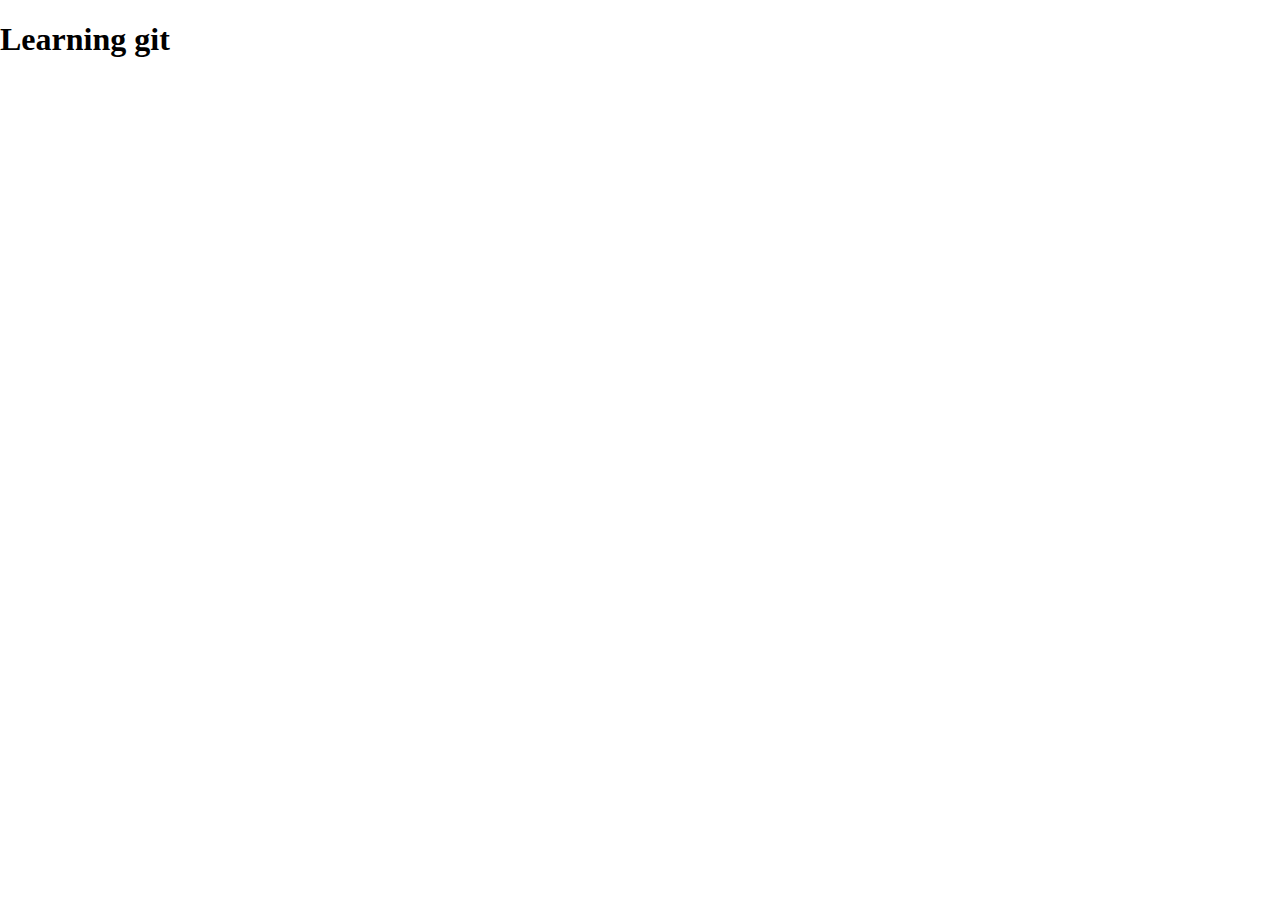
==== 00_learning-git/index.html @ f58c15c7 "initial commit" ====
<!DOCTYPE html>
<html lang="en">
<head>
    <meta charset="UTF-8">
    <meta name="viewport" content="width=device-width, initial-scale=1.0">
    <title>Learning git</title>
    <link rel="stylesheet" href="style.css">
</head>
<body>
    <h1>Learning git</h1>
</body>
</html>
---- 00_learning-git/style.css ----
*{
    box-sizing: border-box;
}

body{
    margin: 0;
}
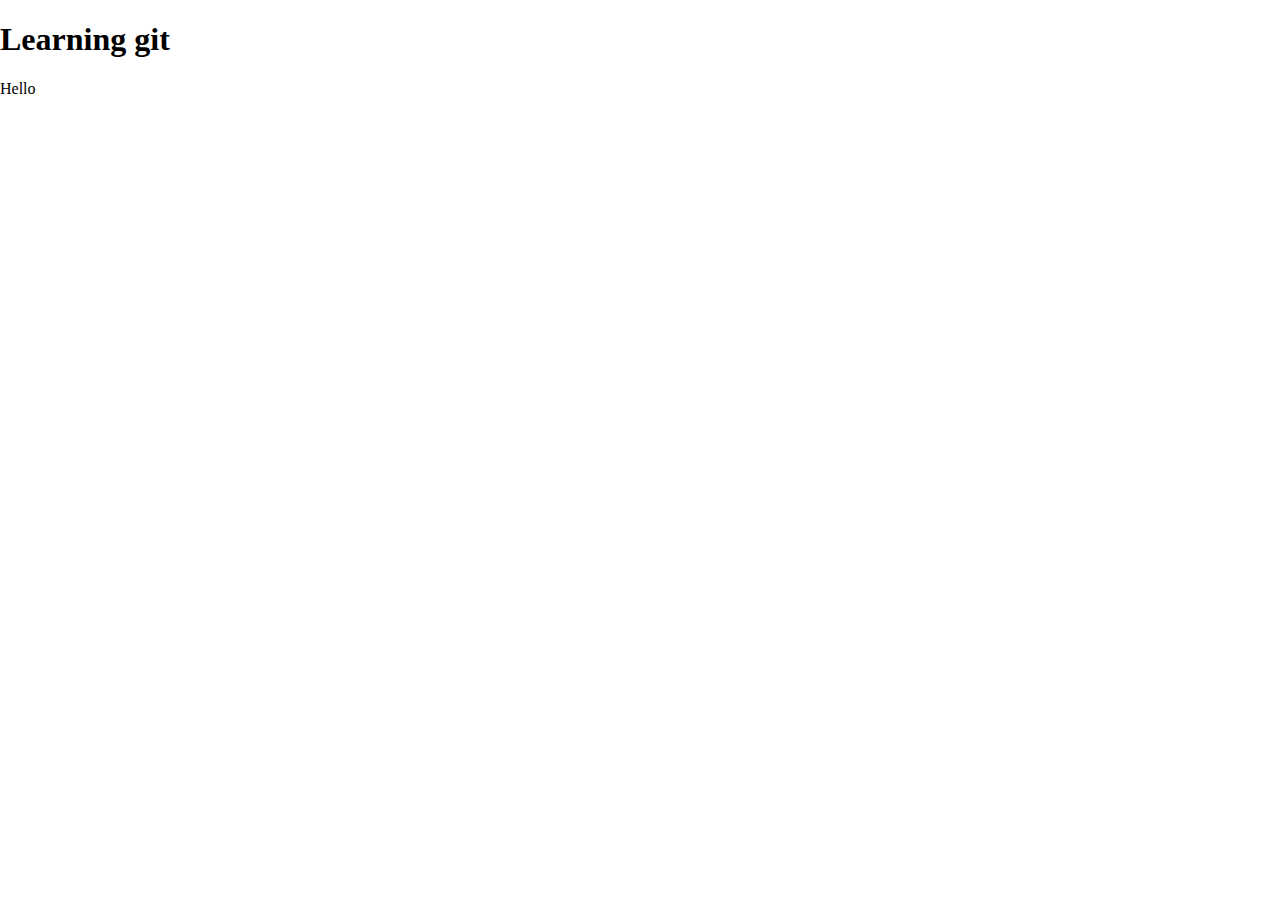
==== commit 4a1fccf2: "add Hello para" ====
--- a/00_learning-git/index.html
+++ b/00_learning-git/index.html
@@ -8,5 +8,6 @@
 </head>
 <body>
     <h1>Learning git</h1>
+    <p>Hello</p>
 </body>
 </html>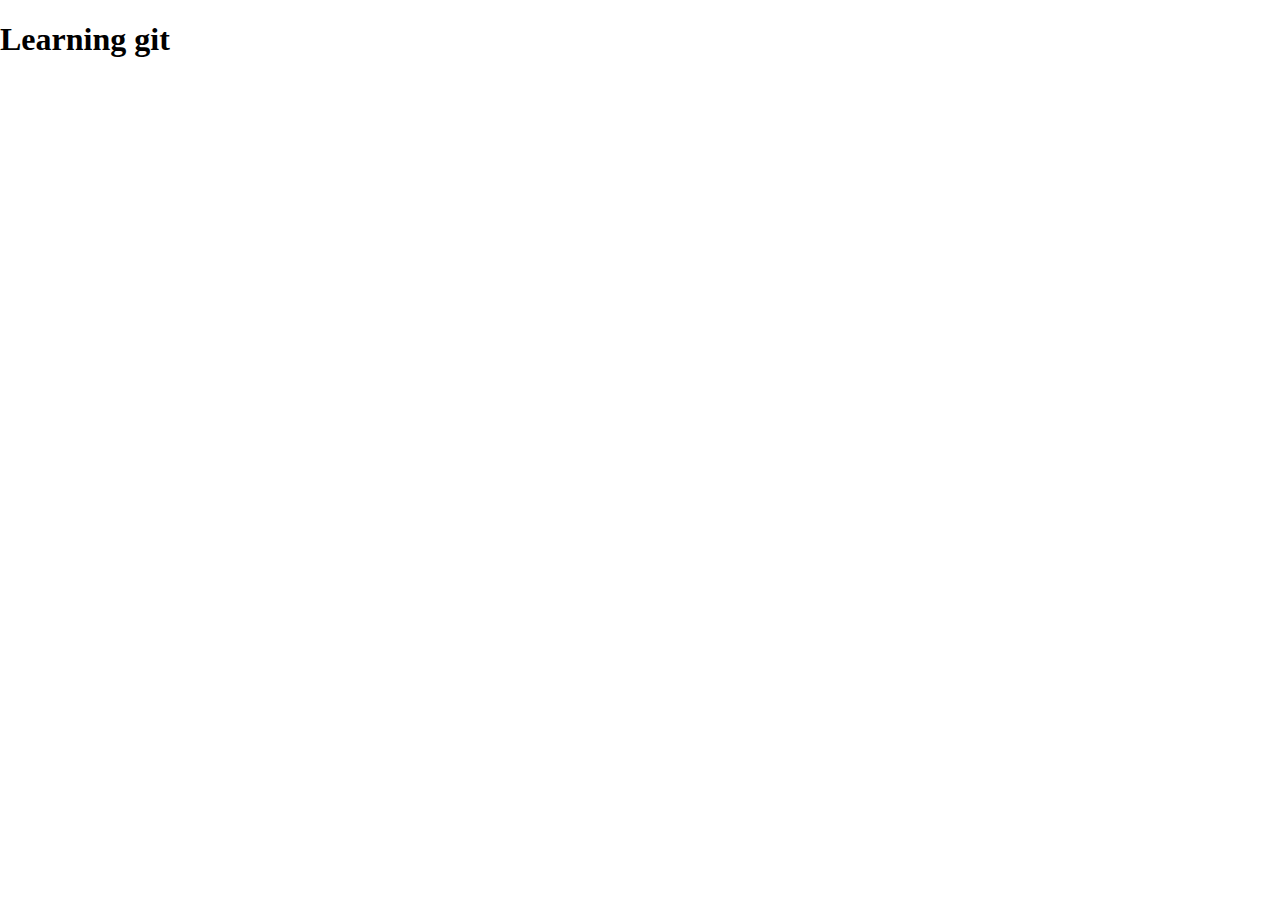
==== commit 2cf99d8d: "remove hello paragraph" ====
--- a/00_learning-git/index.html
+++ b/00_learning-git/index.html
@@ -8,6 +8,6 @@
 </head>
 <body>
     <h1>Learning git</h1>
-    <p>Hello</p>
+    
 </body>
 </html>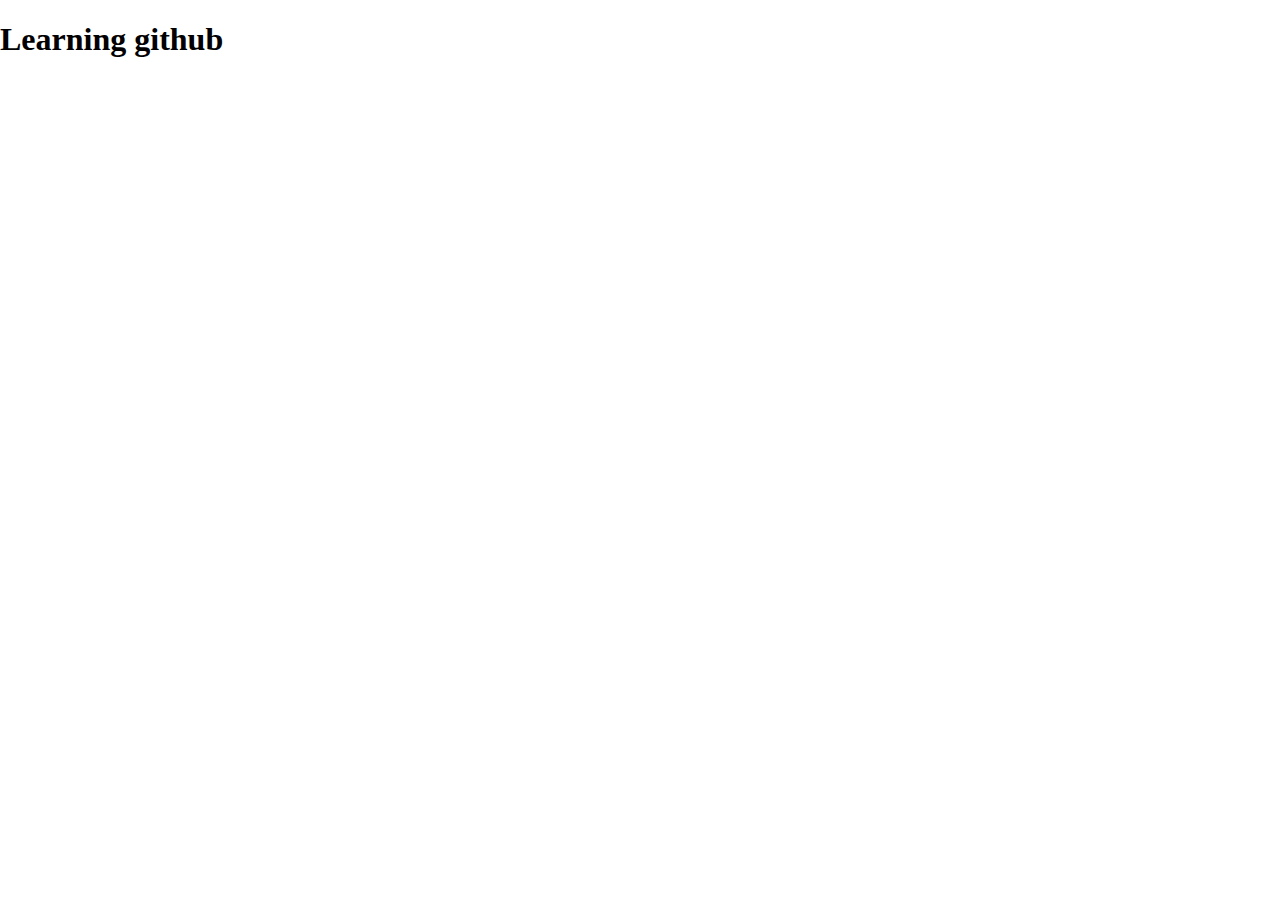
==== commit 36864801: "Update index.html" ====
--- a/00_learning-git/index.html
+++ b/00_learning-git/index.html
@@ -7,7 +7,7 @@
     <link rel="stylesheet" href="style.css">
 </head>
 <body>
-    <h1>Learning git</h1>
+    <h1>Learning github</h1>
     
 </body>
-</html>+</html>
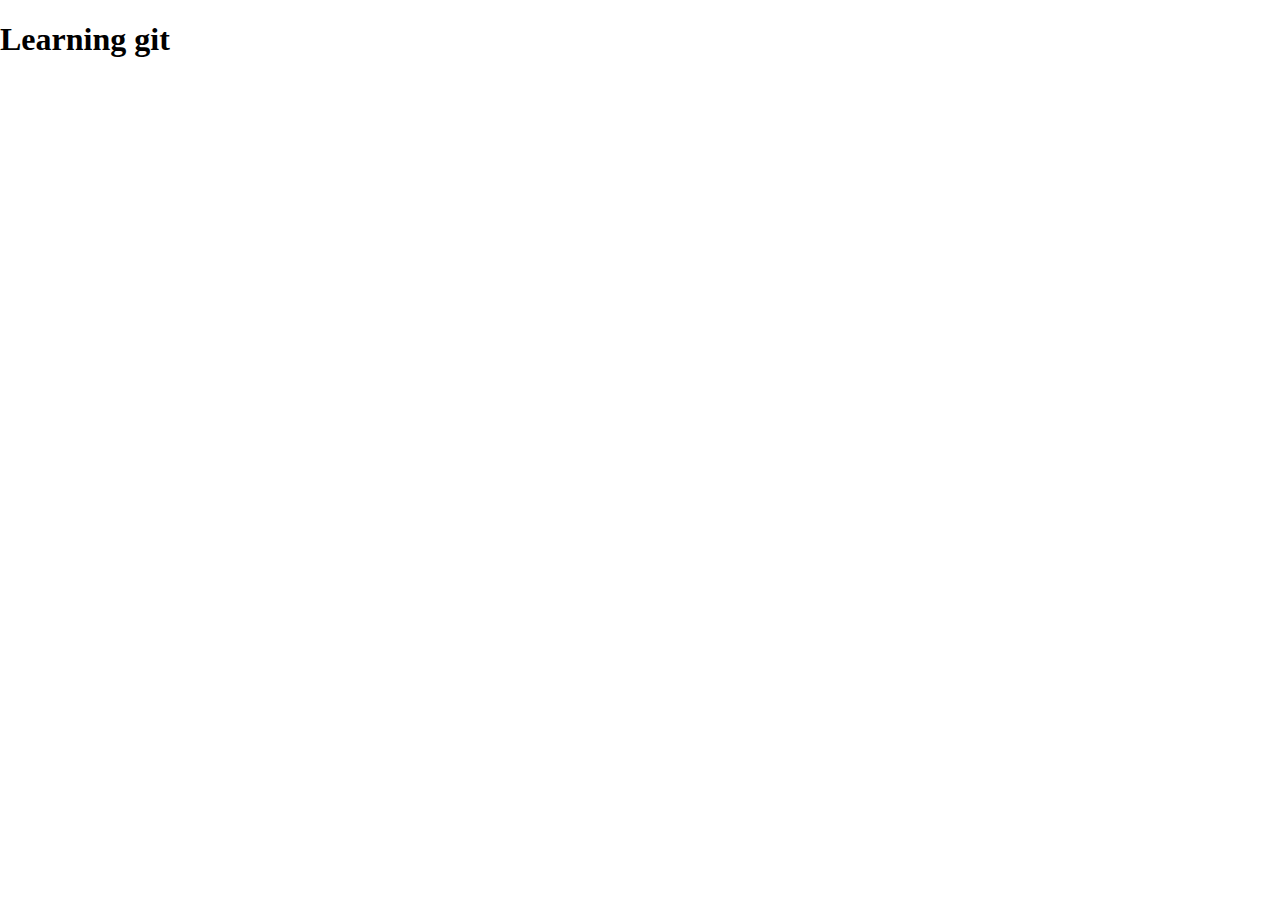
==== commit 8ed44ff9: "Revert "add console.log hii"" ====
--- a/00_learning-git/index.html
+++ b/00_learning-git/index.html
@@ -7,7 +7,7 @@
     <link rel="stylesheet" href="style.css">
 </head>
 <body>
-    <h1>Learning github</h1>
+    <h1>Learning git</h1>
     
 </body>
-</html>
+</html>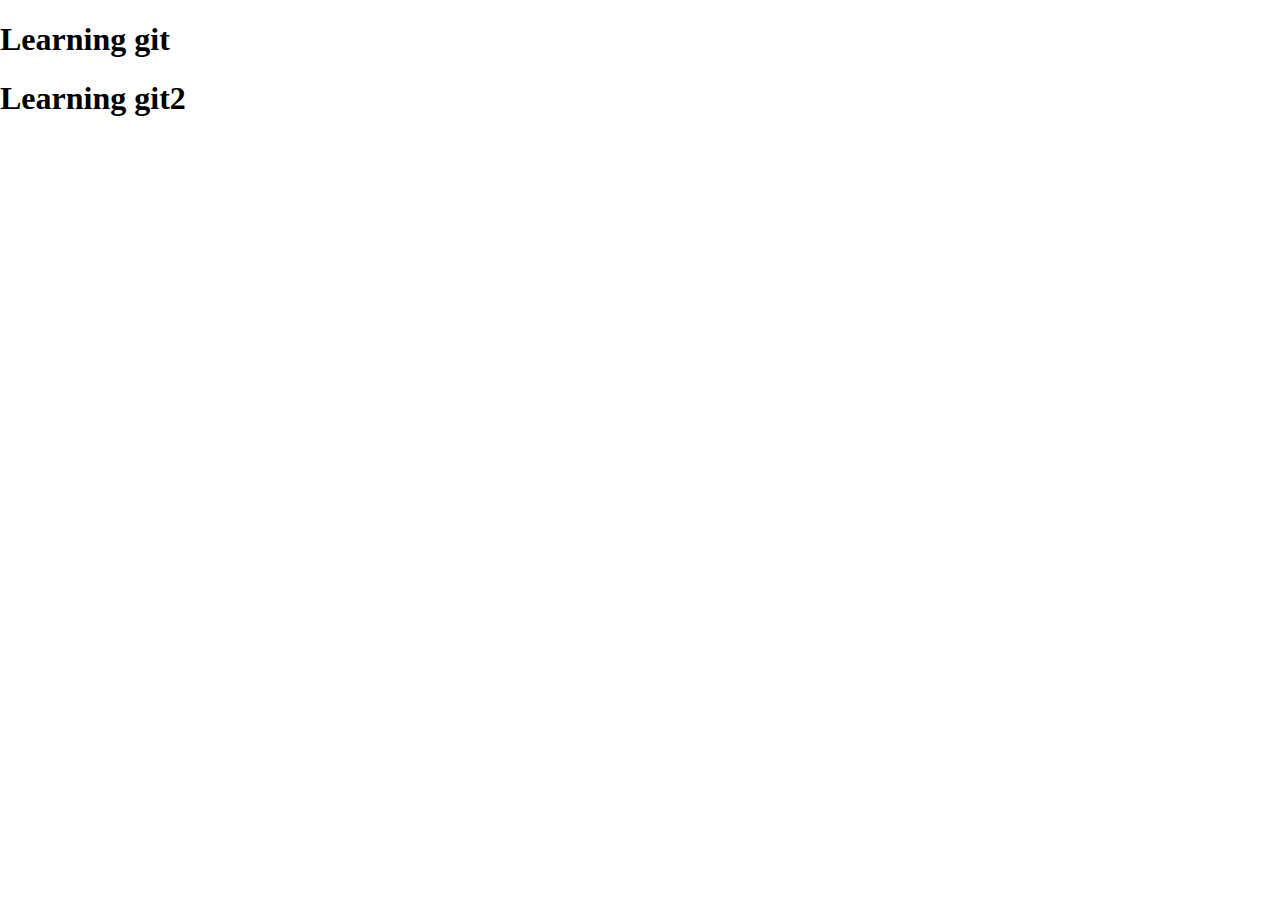
==== commit e5801a92: "add learning git2" ====
--- a/00_learning-git/index.html
+++ b/00_learning-git/index.html
@@ -8,6 +8,7 @@
 </head>
 <body>
     <h1>Learning git</h1>
+    <h1>Learning git2</h1>
     
 </body>
 </html>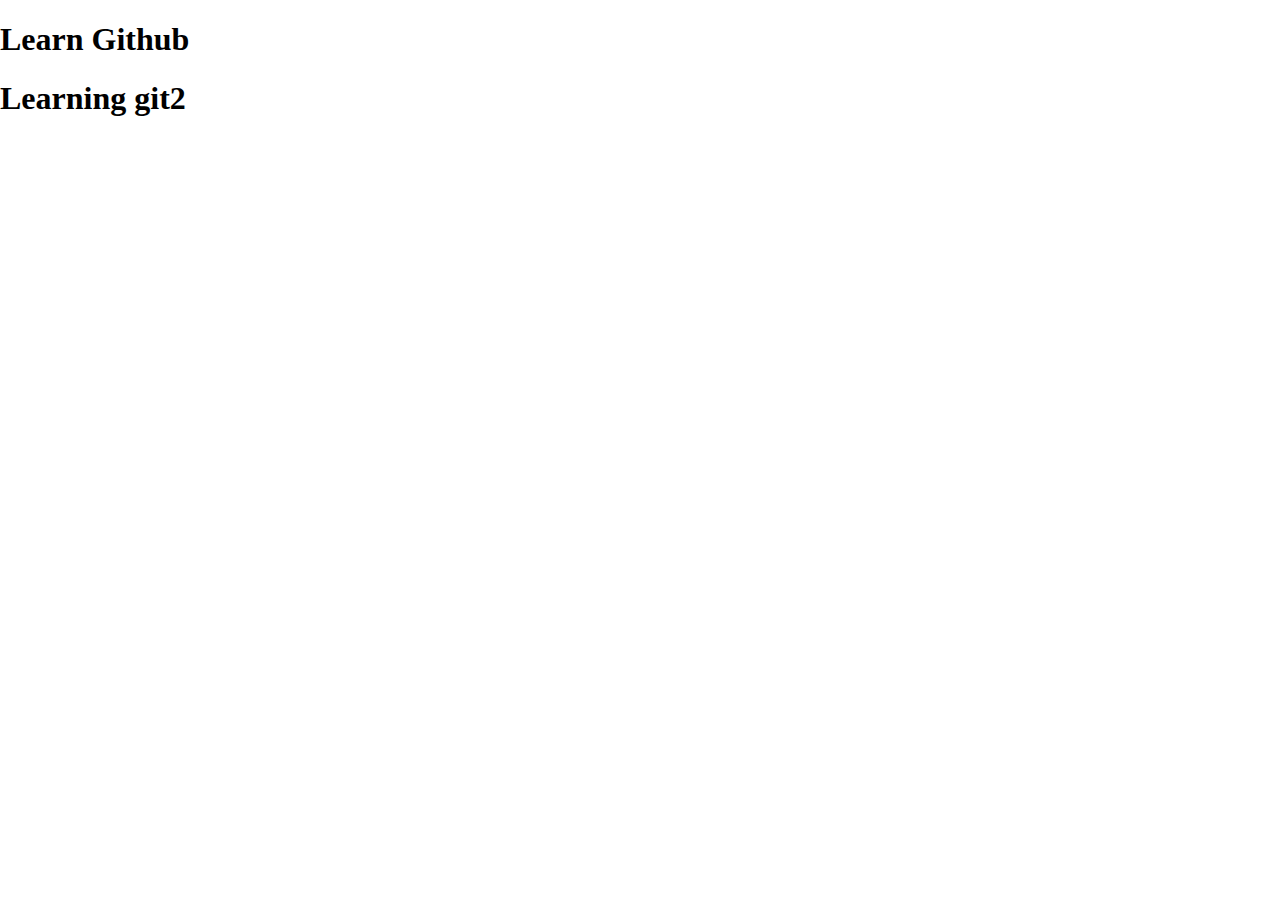
==== commit dca21dd0: "change learning to learn" ====
--- a/00_learning-git/index.html
+++ b/00_learning-git/index.html
@@ -7,7 +7,7 @@
     <link rel="stylesheet" href="style.css">
 </head>
 <body>
-    <h1>Learning git</h1>
+    <h1>Learn Github</h1>
     <h1>Learning git2</h1>
     
 </body>
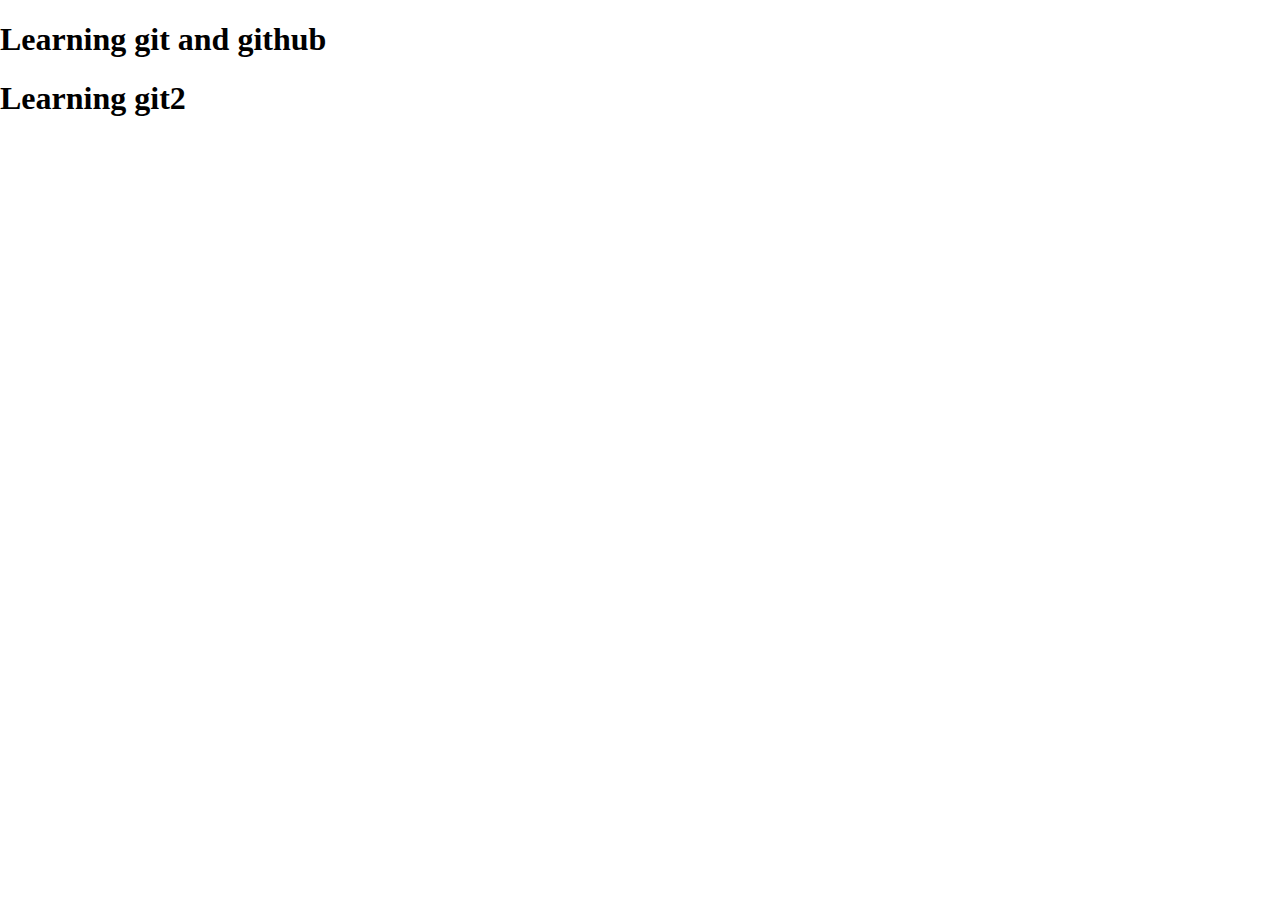
==== commit 7bf1b655: "change github to git and github" ====
--- a/00_learning-git/index.html
+++ b/00_learning-git/index.html
@@ -7,7 +7,7 @@
     <link rel="stylesheet" href="style.css">
 </head>
 <body>
-    <h1>Learn Github</h1>
+    <h1>Learning git and github</h1>
     <h1>Learning git2</h1>
     
 </body>
